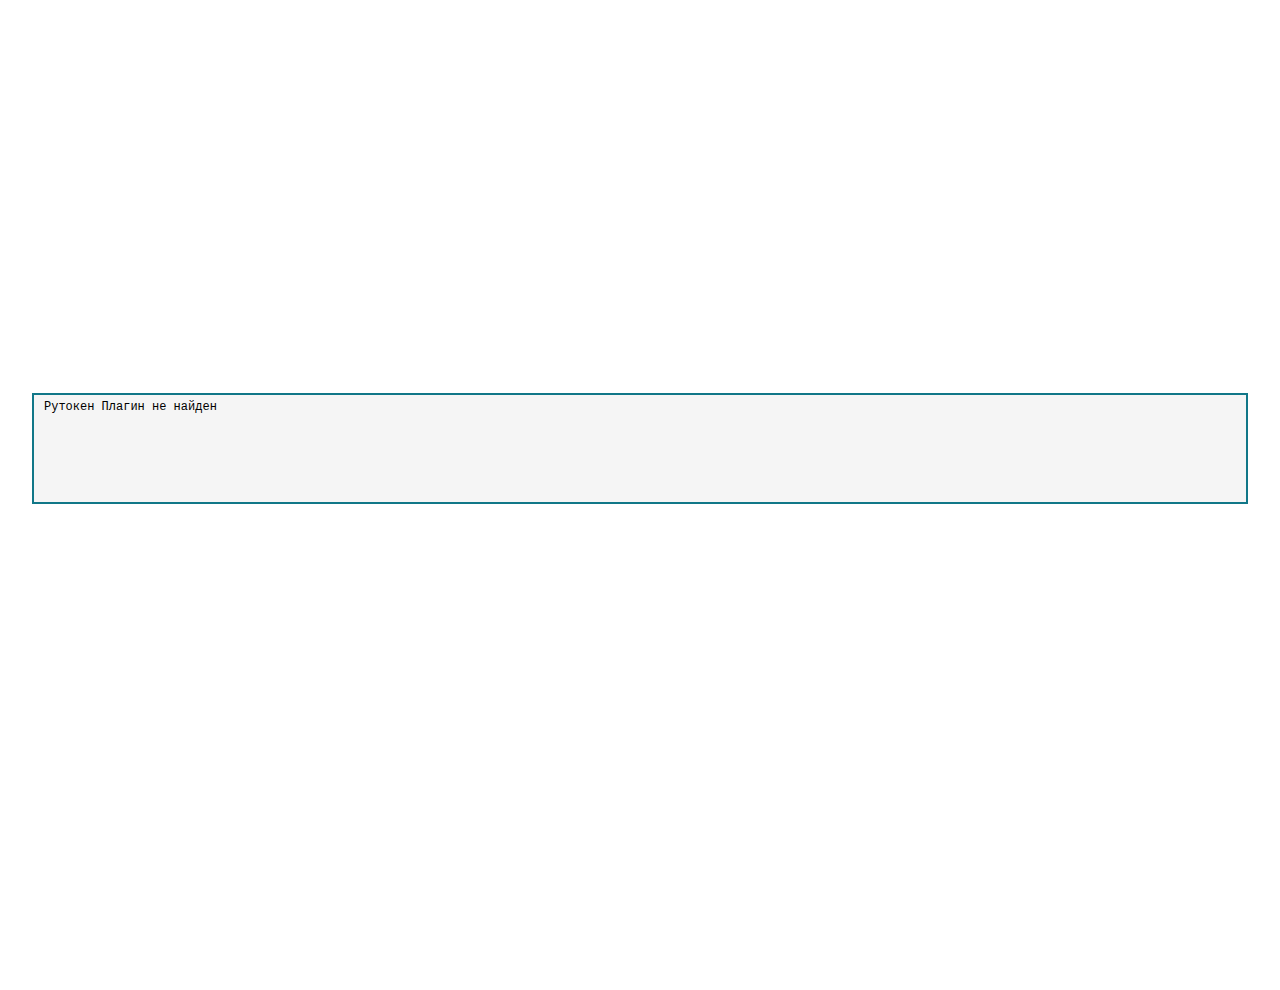
==== index.html @ cc3a60a6 "Предфинальная версия 10" ====
<!DOCTYPE html>
<html>
    <head>
        <meta charset="UTF-8">

        <script type="text/javascript" src="dependencies.js"></script>
        <script type="text/javascript" src="rutoken-plugin.js"></script>
        <script type="text/javascript" src="libs/jquery/1.7.1/jquery.min.js"></script>
        <script type="text/javascript" src="libs/jquery/1.7.1/jquery-base64.min.js"></script>

        <script type="text/javascript" src="libs/jqueryui/1.8.16/jquery-ui.min.js"></script>

        <script type="text/javascript" src="libs/syntaxhighligher/3.0.83/js/shCore.js"></script>
        <script type="text/javascript" src="libs/syntaxhighligher/3.0.83/js/shBrushJScript.js"></script>

        <link rel="stylesheet" type="text/css" href="libs/syntaxhighligher/3.0.83/css/shCore.css">
        <link rel="stylesheet" type="text/css" href="style.css">

        <script type="text/javascript" src="present.js"></script>
        <script type="text/javascript" src="asn1Utils.js"></script>

        <title>Рутокен Плагин 3</title>

    </head>
    <body>
        <div id="container">
            
            <div id="content">
                <div class="common">
                    <dl>
                        <dt><label for="device-list">Доступные устройства:</label></dt>
                        <dd>
                            <select id="device-list">
                                <option>Обновите список устройств</option>
                            </select>
                            <button id="refresh-dev">↓↑</button>
                        </dd>
                    </dl><dl>
                        <dt><label for="device-list">PIN-код:</label></dt>
                        <dd>
                            <input    id="device-pin" type="text"    value="12345678" />
                            <button id="login">Войти</button>
                            <button id="logout">Выйти</button>
                        </dd>
                    </dl>
                </div>
                <div id="section">
                    <div id="section-1">
                        <div class="common">
                            <dl>
                                <dt><label for="files-list">Бинарные файлы на устройстве: </label></dt>
                                <dd>
                                    <select id="files-list">
                                        <option>Обновите список файлов</option>
                                    </select>
                                    <button id="refresh-files">↓↑</button>
                                </dd>
                            </dl>
                        </div>
                        <div id="CreateFile" class="group">
                            <ul>
                                <li>
                                    <label><input type="checkbox" name="is-private-file" />Защитить бинарный файл на PIN-код Пользователя</label><br>
                                </li>
                                <li>
                                    <label>Задайте имя бинарного файла:</label>
                                    <input type="text" class="file-id input" value='File_name' />
                                </li>
                                <li>
                                    <label>Задайте содержимое бинарного файла в формате Base64:</label>
                                    <textarea id="create-file-body" class="text-input" rows="7">RmlsZV9uYW1l</textarea>
                                </li>
                            </ul>
                        </div>
                        <div id="DeleteFile" class="group"></div>
                        <div id="GetFile" class="group">
                            <ul>
                                <li><textarea id="get-file-result" class="text-output" rows="7"></textarea></li>
                            </ul>
                        </div>
                        
                    </div>
                    <div id="section-2">
                        <div id="ChangePin" class="group">
                            <ul>
                                <li>
                                    <label><input type="checkbox" name="use-admin-pin" class="input" />Использовать PIN-код Администратора</label>
                                </li>
                                <li>
                                    <label for="old-pin">Старый PIN-код пользователя или PIN-код Администратора:</label>
                                      <input type="text" class="input" id="old-pin" value="12345678" />
                                </li>
                                <li>
                                    <label for=new-pin>Новый PIN-код:</label>
                                    <input type="text" class="input" id="new-pin" value="123456" />
                                </li>
                            </ul>
                        </div>
                           
                    </div>
                    
                    <div id="section-4">

                        <div class="common">
                            <dl>
                                <dt><label for="system-store-cert-list">Сертификаты в хранилище: </label></dt>
                                <dd>
                                    <select id="system-store-cert-list">
                                        <option>Обновите список сертификатов</option>
                                    </select>
                                    <button id="refresh-system-store-certs">↓↑</button>
                                </dd>
                            </dl>
                        </div>

                        <div id="GetStoreCertificate" class="group">
                            <ul>
                                <li><textarea id="get-store-cert-result" class="text-output" rows="7"></textarea></li>
                            </ul>
                        </div>

                    </div>
                    <div id="section-5">
                        <div id="SignMessage" class="group">
                            <ul>
                                <li>
                                    <label for="sign-message">Сообщение. Должно быть пусто при добавлении подписи в attached cms</label>
                                    <textarea id="sign-message" class="text-input" rows="7">Текст очень важного платежного документа</textarea>
                                    <label>Формат сообщения:</label>
                                    <select class="data-format">
                                        <option value="DATA_FORMAT_PLAIN">Строка</option>
                                        <option value="DATA_FORMAT_BASE64">Base64</option>
                                        <option value="DATA_FORMAT_HASH">Хеш сообщения (hex)</option>
                                    </select><br>
                                </li>
                                <li>
                                    <label for="sign-message-cms">Сформированный CMS (для добавления подписи). Должно быть пусто при формировании подписи данных</label>
                                    <textarea id="sign-message-cms" class="text-input" rows="7"></textarea>
                                </li>
                                <li>
                                    <label><input type="checkbox" name="use-hw-hash" />Вычислить хеш на устройстве (необходимо если на ключе установлен атрибут подтверждения операции)</label><br>
                                    <label><input type="checkbox" name="rsa-hash" id="cms-rsa-hash"/>Алгоритм хэширования для RSA ключей</label>
                                    <select class="cms-hash-alg" id="cms-hash-alg" disabled=true>
                                        <option value="HASH_TYPE_MD5">MD5</option>
                                        <option value="HASH_TYPE_SHA1">SHA1</option>
                                        <option value="HASH_TYPE_SHA256">SHA256</option>
                                        <option value="HASH_TYPE_SHA384">SHA384</option>
                                        <option value="HASH_TYPE_SHA512">SHA512</option>
                                    </select><br>
                                </li>
                                <li>
                                    <label><input type="checkbox" name="detached-sign" />Создать отсоединенную подпись</label><br>
                                    <label><input type="checkbox" name="add-user-cert" checked="checked"/>Включить сертификат пользователя</label><br>
                                </li>
                                <li>
                                    <label><input type="checkbox" id="add-sign-attrs" name="add-sign-attrs" />Добавить подписанные атрибуты (необходимо для CAdES-BES, CAdES-T)...</label><br>
                                    <div id="sign-attrs" id="sign-attrs" name="sign-attrs" style="display: none" class="subform">
                                        <label><input type="checkbox" name="add-sign-time" id="add-sign-time"/>Добавить локальное время подписи</label><br>
                                        <label><input type="checkbox" name="set-content-type" id="set-content-type"/>Задать eContentType:</label>
                                        <input type="text" class="content-type" id="content-type"/>
                                        <label><input type="checkbox" name="add-ess-cert" id="add-ess-cert"/>Добавить идентификатор подписанта в формате ESS (необходимо для CAdES-BES, CAdES-T)</label><br>
                                        <label><input type="checkbox" name="add-system-info" id="add-system-info"/>Включить информацию о месте подписи</label><br>
                                        <label><input type="checkbox" name="add-security-products-info" id="add-security-products-info"/>Включить информацию о продуктах безопасности</label><br>
                                    </div>
                                </li>
                                <li>
                                    <label><input type="checkbox" name="add-ts-token" id="add-ts-token" />Добавить к сообщению метку доверенного времени (необходимо для CAdES-T)...</label><br>
                                    <div id="tsp-options" style="display:none" class="subform">
                                        <label for=url>Адрес TSA сервера (учитываются системные настройки проксирования, только HTTP):</label>
                                        <input type="text" id="tsa-url" class="tsa-url"/>
                                        <label for="ts-hash-alg">Алгоритм хеширования подписи:</label>
                                        <select class="ts-hash-alg" id="ts-hash-alg">
                                            <option value="HASH_TYPE_GOST3411_12_256">ГОСТ Р 34.11-12 256</option>
                                            <option value="HASH_TYPE_GOST3411_12_512">ГОСТ Р 34.11-12 512</option>
                                            <option value="HASH_TYPE_SHA1">SHA1</option>
                                            <option value="HASH_TYPE_SHA256">SHA256</option>
                                            <option value="HASH_TYPE_SHA384">SHA384</option>
                                            <option value="HASH_TYPE_SHA512">SHA512</option>
                                        </select><br>
                                        <label><input type="checkbox" name="tsa-cert-req" id="tsa-cert-req"/>Запросить сертификат TSA сервера</label><br>
                                        <label><input type="checkbox" name="nonce" id="ts-nonce"/>Включить псевдо-случайное число в запрос (nonce)</label><br>
                                        <label>Задать политику:</label>
                                        <input type="text" class="set-policy" id="ts-set-policy"/>
                                        <label>Расширение(опционально):</label><br>
                                        <label>OID</label>
                                        <input type="text" class="ext-oid" id="ts-ext-oid">
                                        <label>value</label>
                                        <input type="text" class="ext-value" id="ts-ext-value">
                                        <label><input class="checkbox" type="checkbox" name="ext-crit" id="ts-ext-crit">Critical</label><br>
                                        <label><input type="checkbox" name="verify-ts-token" id="verify-ts-token"/>Проверить сертификат TSA</label><br>
                                        <label for="ca-cert">Корневой сертификат сервера доверенного времени</label>
                                        <textarea placeholder="Данные принимаются в формате base64" id="ts-ca-cert" class="ca-input" rows="7"></textarea><br>
                                        <label for="certs">Cертификаты для проверки подписи сервера доверенного времени</label><br>
                                        <table class="Certificates">
                                        <tr>
                                            <td colspan="2">
                                                <label for="cert">Сертификат</label>
                                                <textarea placeholder="Опционально" id="cert" class="verify-ts-signer"></textarea>
                                            </td>
                                        </tr>
                                        <tr>
                                            <td colspan="2"><button class="verify-add-signer example">Добавить еще</button></td>
                                        </tr>
                                    </table>

                                    </div>
                                </li>
                                <li>
                                    <label for="sign-message-result">Результат</label>
                                    <textarea id="sign-message-result" class="text-output" rows="7"></textarea>
                                </li>
                            </ul>
                        </div>
                        <div id="CmcRequest" class="group">
                            <ul>
                                <li>
                                    <label for="pkcs10-for-cmc">PKCS #10 запрос на ГОСТ ключах</label>
                                    <textarea id="pkcs10-for-cmc" class="text-input" rows="7">-----BEGIN CERTIFICATE REQUEST-----
MIICRzCCAfICAQAwggECMQswCQYDVQQGEwJSVTEPMA0GA1UECAwGTW9zY293MQww
CgYDVQQHDANtc2sxDzANBgNVBAkMBnN0cmVldDEOMAwGA1UECgwFQWt0aXYxCzAJ
BgNVBAsMAklUMRcwFQYDVQQQDA5wb3N0YWwgYWRkcmVzczEbMBkGA1UEDAwS0LTQ
vtC70LbQvdC+0YHRgtGMMREwDwYDVQQDDAhJbmZvdGVjczESMBAGA1UEQQwJcHNl
dWRvbnltMRAwDgYDVQQEDAdzdXJuYW1lMRMwEQYDVQQqDApnaXZlbiBuYW1lMSIw
IAYJKoZIhvcNAQkBFhNleGFtcGxlQGV4YW1wbGUuY29tMGYwHwYIKoUDBwEBAQEw
EwYHKoUDAgIjAQYIKoUDBwEBAgIDQwAEQOlyPFiRCUVmaBEEnj6899r4vrsop5UI
4ZqzZhKJP6AIWG5KQiKOXBs7ctlw0feKLDEZn4Mn7y3tc/yQ4mg1y6qgfzB9Bgkq
hkiG9w0BCQ4xcDBuMAsGA1UdDwQEAwIGwDAdBgNVHSUEFjAUBggrBgEFBQcDBAYI
KwYBBQUHAwgwEwYDVR0gBAwwCjAIBgYqhQNkcQEwKwYFKoUDZG8EIgwg0KHQmtCX
0JggItCg0KPQotCe0JrQldCdINCt0KbQnyIwDAYIKoUDBwEBAwIFAANBAB1/Hrjo
TlQJZpgJL+Id9X0r5JodS/0jD+zk5qllNg3IlKIUKWmA38KRucnEne6OgZMwoso0
IPx1wd5hBhGV714=
-----END CERTIFICATE REQUEST-----</textarea>
                                </li>
                                <li>
                                    <textarea id="cmc-request-result" placeholder="Подписанный на текущем сертификате CMC запрос" class="text-output" rows="7"></textarea>
                                </li>
                            </ul>
                        </div>
                        <div id="TsRequest" class="group">
                            <ul>
                                <li>
                                    <label for="cms-for-tsp">Подписанный CMS</label>
                                    <textarea placeholder="Введите CMS" id="cms-for-tsp" class="text-input" rows="7"></textarea>
                                </li>
                                <li>
                                    <label for="hash-type">Алгоритм хеширования подписи:</label>
                                    <select class="hash-algorithm">
                                        <option value="HASH_TYPE_GOST3411_12_256">ГОСТ Р 34.11-12 256</option>
                                        <option value="HASH_TYPE_GOST3411_12_512">ГОСТ Р 34.11-12 512</option>
                                        <option value="HASH_TYPE_SHA1">SHA1</option>
                                        <option value="HASH_TYPE_SHA256">SHA256</option>
                                        <option value="HASH_TYPE_SHA384">SHA384</option>
                                        <option value="HASH_TYPE_SHA512">SHA512</option>
                                    </select><br>
                                    <label><input type="checkbox" name="tsa-cert-req" />Включить сертификат сервера в ответ</label><br>
                                    <label><input type="checkbox" name="nonce" checked="checked"/>Включить псевдо-случайное число в запрос (nonce)</label><br>
                                    <label>Задать политику:</label>
                                    <input type="text" class="set-policy"/>
                                </li>
                                <li>
                                    <label>Расширение(опционально):</label><br>
                                    <label>OID</label>
                                    <input type="text" class="ext-oid"></td>
                                    <label>value</label></td>
                                    <input type="text" class="ext-value"></td>
                                    <label><input class="checkbox" type="checkbox" name="ext-crit">Critical</label></td>
                                    <label style="color: grey;">value должен быть в base64</label>
                                </li>

                                <li>
                                    <textarea id="tsp-request-result" placeholder="Ts запрос для первого найденного подписанта" class="text-output" rows="3"></textarea>
                                </li>
                            </ul>
                        </div>
                        <div id="CalcHash" class="group">
                            <ul>
                                <li>
                                    <label for="calc-hash">Хеш</label>
                                    <textarea id="calc-hash" class="text-input" rows="7">Текст для вычисления хеша</textarea>
                                </li>
                                <li>
                                    <label><input type="checkbox" name="use-hw-hash" />Вычислить хеш на устройстве</label><br>
                                    <label><input type="checkbox" name="in-base64" />Данные в base64</label>
                                </li>
                                <li>
                                    <label for="hash-type">Алгоритм хеширования:</label>
                                    <select class="hash-algorithm">
                                        <option value="HASH_TYPE_GOST3411_94">ГОСТ Р 34.11-94</option>
                                        <option value="HASH_TYPE_GOST3411_12_256">ГОСТ Р 34.11-12 256</option>
                                        <option value="HASH_TYPE_GOST3411_12_512">ГОСТ Р 34.11-12 512</option>
                                        <option value="HASH_TYPE_MD5">MD5</option>
                                        <option value="HASH_TYPE_SHA1">SHA1</option>
                                        <option value="HASH_TYPE_SHA256">SHA256</option>
                                        <option value="HASH_TYPE_SHA384">SHA384</option>
                                        <option value="HASH_TYPE_SHA512">SHA512</option>
                                    </select>
                                </li>
                                <li>
                                    <textarea id="hash-message-result" class="text-output" rows="7"></textarea>
                                </li>
                            </ul>
                        </div>
                        <div id="SignHash" class="group">
                            <ul>
                                <li>
                                    <label for="sign-hash">Хеш (размер должен соответствовать алгоритму хеширования)</label>
                                    <textarea id="sign-hash" class="text-input" rows="7">01:23:45:67:89:ab:cd:ef:01:23:45:67:89:ab:cd:ef:01:23:45:67:89:ab:cd:ef:01:23:45:67:89:ab:cd:ef</textarea>
                                </li>
                                <li>
                                    <label><input type="checkbox" name="compute-hash" />Предварительно хешировать данные</label><br>
                                    <label><input type="checkbox" name="use-hw-hash" />Вычислить хеш на устройстве</label>
                                </li>
                                <li>
                                    <label>Алгоритм хеширования:</label>
                                    <select class="hash-algorithm">
                                        <option value="HASH_TYPE_GOST3411_94">ГОСТ Р 34.11-94</option>
                                        <option value="HASH_TYPE_GOST3411_12_256">ГОСТ Р 34.11-12 256</option>
                                        <option value="HASH_TYPE_GOST3411_12_512">ГОСТ Р 34.11-12 512</option>
                                        <option value="HASH_TYPE_MD5">MD5</option>
                                        <option value="HASH_TYPE_SHA1">SHA1</option>
                                        <option value="HASH_TYPE_SHA256">SHA256</option>
                                        <option value="HASH_TYPE_SHA384">SHA384</option>
                                        <option value="HASH_TYPE_SHA512">SHA512</option>
                                    </select>
                                </li>
                                <li>
                                    <textarea id="sign-message-result" class="text-output" rows="7"></textarea>
                                </li>
                            </ul>
                        </div>
                        <div id="DeriveKey" class="group">
                            <ul>
                                <li>
                                    <label for="public-key">Открытый ключ (размер и значение должно согласовываться с закрытым ключом)</label>
                                    <textarea id="public-key" class="text-input" rows="4">3d:3f:96:3e:31:98:34:ee:7a:1a:c4:f5:a2:78:a7:8c:30:00:b4:15:8b:12:64:77:00:95:5d:06:3b:47:a6:a9:d3:35:79:17:4f:22:7f:8a:4d:e6:1c:d6:79:45:93:8e:36:ee:0d:d5:0c:1a:da:1e:03:a1:ff:9c:d4:b4:78:4d</textarea>
                                    <label for="ukm">Синхропосылка (8 байт)</label>
                                    <textarea id="ukm" class="text-input" rows="1">01:02:03:04:05:06:07:08</textarea>
                                </li>
                                <li>
                                    <textarea id="derive-result" class="text-output" rows="7"></textarea>
                                </li>
                            </ul>
                        </div>
                        <div id="SignMessageSafeTouch" class="group">
                            <ul>
                                <li>
                                    <label for="sign-message">Сообщение. Должно быть пусто при добавлении подписи в attached cms</label>
                                    <textarea id="sign-message" class="text-input" rows="7">AQACNTUCAAEBgQAJMDQwNDA0MDQwggAKNzcwMTAwMTAwMYMADVNhZmVUZWNoIEx0ZC6EABQ0MDgxNzgxMDg5NzYyMDAwMDAwMIUACjk5OTk5OTk5OTmGAANSVUL/AA0wMDAwMDAwMDAwMDAw</textarea>
                                </li>
                                <li>
                                    <label for="sign-message-cms">Сформированный CMS (для добавления подписи). Должно быть пусто при формировании подписи данных</label>
                                    <textarea id="sign-message-cms" class="text-input" rows="7"></textarea>
                                </li>
                                <li>
                                    <label><input type="checkbox" name="detached-sign" />Создать отсоединенную подпись</label><br/>
                                    <label><input type="checkbox" name="in-base64"/>Данные в base64</label><br>
                                    <label><input type="checkbox" name="add-user-cert" checked="checked"/>Включить сертификат пользователя</label>
                                </li>
                                <li>
                                    <textarea id="sign-message-result" class="text-output" rows="7"></textarea>
                                </li>
                            </ul>
                        </div>
                        <div id="Authenticate" class="group">
                            <ul>
                                <li>
                                    <label for="authenticate">Собщение от сервера</label>
                                    <textarea id="authenticate" class="text-input" rows="7">Выполнить аутентификацию? Случайные данные от сервера: </textarea>
                                </li>
                                <li>
                                    <textarea id="authenticate-result" class="text-output" rows="7"></textarea>
                                </li>
                            </ul>
                        </div>
                        <div id="Verify" class="group">
                            <ul>
                                <li>
                                    <label for="sign">Подпись в формате CMS</label>
                                    <textarea placeholder="Введите CMS" id="sign" class="text-input" rows="7"></textarea>
                                </li>
                                <li>
                                    <label><input type="checkbox" name="use-hw-hash" />Вычислить хеш на устройстве</label><br>
                                    <label><input type="checkbox" checked="checked" name="verify-signer-cert" />Проверить сертификат</label><br>
                                    <label><input type="checkbox" name="in-base64"/>Данные в base64</label>
                                </li>
                                <li>
                                    <label for="data">Подписанные данные</label>
                                    <textarea placeholder="Опционально - в случае если проверяется detached подпись" id="data" class="text-input" rows="7"></textarea>
                                </li>
                                <li>
                                    <table class="Certificates">
                                        <tr>
                                            <td colspan="2">
                                                <label for="cert">Сертификат</label>
                                                <textarea placeholder="Опционально" id="cert" class="verify-signer"></textarea>
                                            </td>
                                        </tr>
                                        <tr>
                                            <td colspan="2"><button class="verify-add-signer example">Добавить еще</button></td>
                                        </tr>
                                    </table>
                                </li>
                                <li>
                                    <label for="ca-cert">СА</label>
                                    <textarea placeholder="СА" id="ca-cert" class="text-input" rows="7"></textarea>
                                </li>
                            </ul>
                        </div>
                        <div id="AddTstToCms" class="group">
                            <ul>
                                <li>
                                    <label for="response">Ответ службы меток доверенного времени в формате TimeStamp Response</label>
                                    <textarea placeholder="Введите TimeStamp Response в base64" id="response" class="text-input" rows="7"></textarea>
                                </li>
                                <li>
                                    <label for="data">Запрос доверенной метки времени в формате TimeStamp Request</label>
                                    <textarea placeholder="Введите TimeStamp Request в base64" id="data" class="text-input" rows="3"></textarea>
                                </li>
                                <li>
                                    <label for="cms-for-tst-injection">Подписанный CMS</label>
                                    <textarea placeholder="Введите CMS, в который необходимо добавить доверенную метку времени" id="cms-for-tst-injection" class="text-input" rows="7"></textarea>
                                </li>
                                <li>
                                    <label for="ca-cert">Корневой сертификат сервера доверенного времени</label>
                                    <textarea placeholder="Данные принимаются в формате base64" id="ca-cert" class="text-input" rows="7"></textarea>
                                </li>
                                <li>
                                    <label for="certs">Cертификаты для проверки подписи сервера доверенного времени</label><br>
                                    <table class="Certificates">
                                        <tr>
                                            <td colspan="2">
                                                <label for="cert">Сертификат</label>
                                                <textarea placeholder="Опционально" id="cert" class="verify-ts-signer"></textarea>
                                            </td>
                                        </tr>
                                        <tr>
                                            <td colspan="2"><button class="verify-add-signer example">Добавить еще</button></td>
                                        </tr>
                                    </table>
                                </li>
                                <li>
                                    <textarea id="cms-with-tst" placeholder="CMS с успешно проверенной доверенной меткой времени для первого найденного подписанта" class="text-output" rows="3"></textarea>
                                </li>
                            </ul>
                        </div>
                    </div>
                    <div id="section-6">
                        <div id="EncryptMessage" class="group">
                            <ul id="EncryptMessageUl">
                                <li>
                                    <table id="Recipients" class="inlineblock">
                                        <tr>
                                            <th colspan="2">Получатели</th>
                                        </tr>
                                        <tr>
                                            <td colspan="2">
                                                <label for="encrypt-certificate">Тело сертификата</label>
                                                <textarea id="encrypt-certificate" class="recipient" rows="7">-----BEGIN CERTIFICATE-----&#10;[base64]/8RhuIh3jt3MAOgtHwJSspvQwPi0SUNU4wILT1M9//WlAAz4hEXqx+9pGfyUiYsg/bgKwLsmWjggF4MIIBdDALBgNVHQ8EBAMCBsAwFgYDVR0lAQH/[base64]&#10;-----END CERTIFICATE-----
                                                </textarea>
                                            </td>
                                        </tr>
                                        <tr>
                                            <td colspan="2"><button id="add-new-recipient" class="example">Добавить получателя</button></td>
                                        </tr>
                                    </table>
                                </li>
                                <li>
                                    <label for="encrypt-message">Сообщение</label>
                                    <textarea id="encrypt-message" class="text-input" rows="7">Зашифруй меня полностью</textarea>
                                </li>
                                <li>
                                    <label><input type="checkbox" name="in-base64"/>Данные в base64</label><br>
                                    <label><input type="checkbox" name="cms-encrypt-cipher" id="cms-encrypt-cipher"/>Алгоритм шифрования для RSA ключей</label>
                                    <select class="cms-encrypt-alg" id="cms-encrypt-alg" disabled=true>
                                        <option value="CIPHER_ALGORITHM_AES128">AES128</option>
                                        <option value="CIPHER_ALGORITHM_AES192">AES192</option>
                                        <option value="CIPHER_ALGORITHM_AES256">AES256</option>
                                    <select>
                                </li>
                                <li>
                                    <textarea id="encrypt-message-result" class="text-output" rows="7"></textarea>
                                </li>
                            </ul>
                        </div>
                        <div id="DecryptMessage" class="group">
                            <ul>
                                <li>
                                    <label for="decrypt-message">Сообщение</label>
                                    <textarea placeholder="Расшифруй меня полностью" id="decrypt-message" class="text-input" rows="7"></textarea>
                                </li>
                                <li>
                                    <label><input type="checkbox" name="in-base64" />Получить результат в base64</label><br>
                                </li>
                                <li>
                                    <textarea id="decrypt-message-result" class="text-output" rows="7"></textarea>
                                </li>
                            </ul>
                        </div>
                    </div>
                    
                </div>
            </div>
        </div>
        <div class="dummy">
        <div id="bottom-bar-container">
        <div id="console-container">
            <div id="console"></div>
        </div>
        </div>

    </body>
</html>
<!-- vim: tabstop=4:softtabstop=4:shiftwidth=4:expandtab
        ->
---- libs/syntaxhighligher/3.0.83/css/shCore.css ----
/**
 * SyntaxHighlighter
 * http://alexgorbatchev.com/SyntaxHighlighter
 *
 * SyntaxHighlighter is donationware. If you are using it, please donate.
 * http://alexgorbatchev.com/SyntaxHighlighter/donate.html
 *
 * @version
 * 3.0.83 (July 02 2010)
 * 
 * @copyright
 * Copyright (C) 2004-2010 Alex Gorbatchev.
 *
 * @license
 * Dual licensed under the MIT and GPL licenses.
 */
.syntaxhighlighter a,
.syntaxhighlighter div,
.syntaxhighlighter code,
.syntaxhighlighter table,
.syntaxhighlighter table td,
.syntaxhighlighter table tr,
.syntaxhighlighter table tbody,
.syntaxhighlighter table thead,
.syntaxhighlighter table caption,
.syntaxhighlighter textarea {
  -moz-border-radius: 0 0 0 0 !important;
  -webkit-border-radius: 0 0 0 0 !important;
  background: none !important;
  border: 0 !important;
  bottom: auto !important;
  float: none !important;
  height: auto !important;
  left: auto !important;
  line-height: 1.1em !important;
  margin: 0 !important;
  outline: 0 !important;
  overflow: visible !important;
  padding: 0 !important;
  position: static !important;
  right: auto !important;
  text-align: left !important;
  top: auto !important;
  vertical-align: baseline !important;
  width: auto !important;
  box-sizing: content-box !important;
  font-family: "Consolas", "Bitstream Vera Sans Mono", "Courier New", Courier, monospace !important;
  font-weight: normal !important;
  font-style: normal !important;
  font-size: 1em !important;
  min-height: inherit !important;
  min-height: auto !important;
}

.syntaxhighlighter {
  width: 100% !important;
  margin: 1em 0 1em 0 !important;
  position: relative !important;
  overflow: auto !important;
  font-size: 1em !important;
}
.syntaxhighlighter.source {
  overflow: hidden !important;
}
.syntaxhighlighter .bold {
  font-weight: bold !important;
}
.syntaxhighlighter .italic {
  font-style: italic !important;
}
.syntaxhighlighter .line {
  white-space: pre !important;
}
.syntaxhighlighter table {
  width: 100% !important;
}
.syntaxhighlighter table caption {
  text-align: left !important;
  padding: .5em 0 0.5em 1em !important;
}
.syntaxhighlighter table td.code {
  width: 100% !important;
}
.syntaxhighlighter table td.code .container {
  position: relative !important;
}
.syntaxhighlighter table td.code .container textarea {
  box-sizing: border-box !important;
  position: absolute !important;
  left: 0 !important;
  top: 0 !important;
  width: 100% !important;
  height: 100% !important;
  border: none !important;
  background: white !important;
  padding-left: 1em !important;
  overflow: hidden !important;
  white-space: pre !important;
}
.syntaxhighlighter table td.gutter .line {
  text-align: right !important;
  padding: 0 0.5em 0 1em !important;
}
.syntaxhighlighter table td.code .line {
  padding: 0 1em !important;
}
.syntaxhighlighter.nogutter td.code .container textarea, .syntaxhighlighter.nogutter td.code .line {
  padding-left: 0em !important;
}
.syntaxhighlighter.show {
  display: block !important;
}
.syntaxhighlighter.collapsed table {
  display: none !important;
}
.syntaxhighlighter.collapsed .toolbar {
  padding: 0.1em 0.8em 0em 0.8em !important;
  font-size: 1em !important;
  position: static !important;
  width: auto !important;
  height: auto !important;
}
.syntaxhighlighter.collapsed .toolbar span {
  display: inline !important;
  margin-right: 1em !important;
}
.syntaxhighlighter.collapsed .toolbar span a {
  padding: 0 !important;
  display: none !important;
}
.syntaxhighlighter.collapsed .toolbar span a.expandSource {
  display: inline !important;
}
.syntaxhighlighter .toolbar {
  position: absolute !important;
  right: 1px !important;
  top: 1px !important;
  width: 11px !important;
  height: 11px !important;
  font-size: 10px !important;
  z-index: 10 !important;
}
.syntaxhighlighter .toolbar span.title {
  display: inline !important;
}
.syntaxhighlighter .toolbar a {
  display: block !important;
  text-align: center !important;
  text-decoration: none !important;
  padding-top: 1px !important;
}
.syntaxhighlighter .toolbar a.expandSource {
  display: none !important;
}
.syntaxhighlighter.ie {
  font-size: .9em !important;
  padding: 1px 0 1px 0 !important;
}
.syntaxhighlighter.ie .toolbar {
  line-height: 8px !important;
}
.syntaxhighlighter.ie .toolbar a {
  padding-top: 0px !important;
}
.syntaxhighlighter.printing .line.alt1 .content,
.syntaxhighlighter.printing .line.alt2 .content,
.syntaxhighlighter.printing .line.highlighted .number,
.syntaxhighlighter.printing .line.highlighted.alt1 .content,
.syntaxhighlighter.printing .line.highlighted.alt2 .content {
  background: none !important;
}
.syntaxhighlighter.printing .line .number {
  color: #bbbbbb !important;
}
.syntaxhighlighter.printing .line .content {
  color: black !important;
}
.syntaxhighlighter.printing .toolbar {
  display: none !important;
}
.syntaxhighlighter.printing a {
  text-decoration: none !important;
}
.syntaxhighlighter.printing .plain, .syntaxhighlighter.printing .plain a {
  color: black !important;
}
.syntaxhighlighter.printing .comments, .syntaxhighlighter.printing .comments a {
  color: #008200 !important;
}
.syntaxhighlighter.printing .string, .syntaxhighlighter.printing .string a {
  color: blue !important;
}
.syntaxhighlighter.printing .keyword {
  color: #006699 !important;
  font-weight: bold !important;
}
.syntaxhighlighter.printing .preprocessor {
  color: gray !important;
}
.syntaxhighlighter.printing .variable {
  color: #aa7700 !important;
}
.syntaxhighlighter.printing .value {
  color: #009900 !important;
}
.syntaxhighlighter.printing .functions {
  color: #ff1493 !important;
}
.syntaxhighlighter.printing .constants {
  color: #0066cc !important;
}
.syntaxhighlighter.printing .script {
  font-weight: bold !important;
}
.syntaxhighlighter.printing .color1, .syntaxhighlighter.printing .color1 a {
  color: gray !important;
}
.syntaxhighlighter.printing .color2, .syntaxhighlighter.printing .color2 a {
  color: #ff1493 !important;
}
.syntaxhighlighter.printing .color3, .syntaxhighlighter.printing .color3 a {
  color: red !important;
}
.syntaxhighlighter.printing .break, .syntaxhighlighter.printing .break a {
  color: black !important;
}
---- style.css ----
body, html {
    margin: 0;
    padding: 0;
    font-family: Arial, sans-serif;
    font-size: 11px; /* Уменьшенный базовый размер шрифта */
    height: 100%;
    overflow: hidden;
}

object {
    height: 0;
    width: 0;
    position: absolute;
    bottom: 0;
}

#container {
    height: 100%;
    position: relative;
    padding-right: 10px;
    padding-left: 10px;
    width: 405px; /* 425px - 20px padding */
    margin: 0 auto;
    overflow-y: auto;
}

.dummy {
    height: 10%;
}

#bottom-bar-container {
    margin: auto;
    height: 15%;
    min-height: 100px;
    width: 100%;
    min-width: 300px;
    position: fixed;
    bottom: 0px;
    background-color: #fff;
}

#console-container {
    margin: auto;
    height: 90%;
    min-height: 100px;
    width: 95%;
    min-width: 300px;
    padding: 10px 0px 15px;
    background-color: #fff;
    border-top: 2px solid #ddd;
}

#console {
    height: 80%;
    min-height: 80px;
    padding: 5px 10px;
    overflow-y: scroll;
    word-wrap: break-word;
    border: 2px solid #178;
    background-color: #f5f5f5;
    font-family: "Consolas", monospace;
    font-size: 12px;
}

#section {
    padding: 0;
    border: none;
}

/* --------------------------------------------------------------------------------
     Common
     -------------------------------------------------------------------------------- */

.common {
    clear: both;
    padding: 5px 10px;
    margin: 15px 0;
    background-color: #f5f5f5;
    overflow: hidden;
}

.common dl {
    clear: both;
    overflow: hidden;
}

.common dl dt {
    float: left;
    width: 120px;
}

.common input,
.common select {
    float: left;
    display: block;
    margin: 0 3px 0 0;
    padding: 3px;
    border: 1px solid;
    border-radius: 3px;
    border-color: #aaa #ccc #ddd #ccc;
    background: #fff url("images/field.png") repeat-x top left;
    font: normal 11px/1.3 "Trebuchet MS", Helvetica, Arial;
}

.common input {
    min-width: 180px;
}

.common select {
    min-width: 190px;
}

.common button {
    line-height: 1.3;
    font-size: 11px;
    padding: 2px 5px;
}

/* --------------------------------------------------------------------------------
     Tabs
     -------------------------------------------------------------------------------- */

.ui-tabs .ui-tabs-nav li a {
    float: left;
    padding: 5px 5px 10px;
    text-decoration: none;
    color: #178;
}

.ui-tabs .ui-tabs-nav li a span {
    border-bottom: 1px dashed #ccc;
    font: bold 12px/1.3 "Segoe UI" !important;
    letter-spacing: -0.5px !important;
    text-transform: uppercase;
}

/* --------------------------------------------------------------------------------
     Group
     -------------------------------------------------------------------------------- */

.group {
    margin-bottom: 15px;
    border: 1px solid #ddd;
    background-color: #f9f9f9;
}

.group_header {
    padding: 3px 10px 5px;
    font: normal 14px/1 "Segoe UI", Helvetica, Arial;
    background-color: #ddd;
}

.group ul {
    clear: both;
    display: block;
    padding: 0 10px 0 20px;
    overflow: hidden;
    list-style: none;
}

.group ul li {
    margin: 0;
    padding: 0 0 5px;
    overflow: hidden;
    list-style: none;
}

.group textarea,
.group input[type='text'] {
    display: block;
    padding: 3px;
    border: 1px solid;
    border-radius: 3px;
    border-color: #aaa #ccc #ddd #ccc;
    background: #fff url("images/field.png") repeat-x top left;
    font: normal 11px/1.3 "Trebuchet MS", Helvetica, Arial;
    margin:0 !important;
}

.group input[type='text'] {
    min-width: 180px;
}

.group textarea {
    width: 380px;
    padding: 5px;
}

/* --------------------------------------------------------------------------------
     Subform
-------------------------------------------------------------------------------- */
.subform {
    padding: 5px;
    border: 1px solid #ddd;
    width: 380px;
    min-width: fit-content;
    border-radius: 3px;
}


/* --------------------------------------------------------------------------------
     SyntaxHighlighter
-------------------------------------------------------------------------------- */

.syntaxhighlighter a,
.syntaxhighlighter div,
.syntaxhighlighter code,
.syntaxhighlighter table,
.syntaxhighlighter table td,
.syntaxhighlighter table tr,
.syntaxhighlighter table tbody,
.syntaxhighlighter table thead,
.syntaxhighlighter table caption,
.syntaxhighlighter textarea {
    -moz-border-radius: 0 0 0 0 !important;
    -webkit-border-radius: 0 0 0 0 !important;
    background: none !important;
    border: 0 !important;
    bottom: auto !important;
    float: none !important;
    height: auto !important;
    left: auto !important;
    line-height: 1.1em !important;
    margin: 0 !important;
    outline: 0 !important;
    overflow: visible !important;
    padding: 0 !important;
    position: static !important;
    right: auto !important;
    text-align: left !important;
    top: auto !important;
    vertical-align: baseline !important;
    width: auto !important;
    box-sizing: content-box !important;
    font-family: "Consolas","Monaco","Bitstream Vera Sans Mono","Courier New",Courier,monospace !important;
    font-weight: normal !important;
    font-style: normal !important;
    font-size: 1em !important;
    min-height: inherit !important;
    min-height: auto !important;
}
.syntaxhighlighter table td.gutter .line {
    text-align: right !important;
    padding: 2px 0.5em 2px 1em !important;
}
.syntaxhighlighter table td.code .line {
    padding: 2px 1em !important;
}
.syntaxhighlighter .toolbar {
    position: absolute !important;
    right: 1px !important;
    top: 1px !important;
    width: 11px !important;
    height: 11px !important;
    font-size: 10px !important;
    z-index: 10 !important;
    display: none !important;
}
.syntaxhighlighter {
    background-color: white !important;
    font-size: 14px !important;
    overflow: visible !important;
}
.syntaxhighlighter .line.alt1 {
    background-color: white !important;
}
.syntaxhighlighter .line.alt2 {
    background-color: #F8F8F8 !important;
}
.syntaxhighlighter .line.highlighted.alt1, .syntaxhighlighter .line.highlighted.alt2 {
    background-color: #e0e0e0 !important;
}
.syntaxhighlighter .line.highlighted.number {
    color: black !important;
}
.syntaxhighlighter table caption {
    color: black !important;
}
.syntaxhighlighter .gutter {
}
.syntaxhighlighter .gutter div {
    color: #5C5C5C !important;
    width: 20px !important;
}
.syntaxhighlighter .gutter .line.alt1, .syntaxhighlighter    .gutter .line.alt2 {
    background-color: white !important;
}
.odd .syntaxhighlighter .gutter .line.alt1, .odd .syntaxhighlighter    .gutter .line.alt2 {
    background-color: #F2F2F2 !important;
}
.syntaxhighlighter .gutter .line {
    border-right: 3px solid #178 !important;
}
.syntaxhighlighter .gutter .line.highlighted {
    background-color: #4E6CA3 !important;
    color: white !important;
}
.syntaxhighlighter.printing .line .content {
    border: none !important;
}
.syntaxhighlighter.collapsed {
    overflow: visible !important;
}
.syntaxhighlighter.collapsed .toolbar {
    color: blue !important;
    background: white !important;
    border: 1px solid #4E6CA3 !important;
}
.syntaxhighlighter.collapsed .toolbar a {
    color: blue !important;
}
.syntaxhighlighter.collapsed .toolbar a:hover {
    color: red !important;
}
.syntaxhighlighter .toolbar {
    color: white !important;
    background: #4E6CA3 !important;
    border: none !important;
}
.syntaxhighlighter .toolbar a {
    color: white !important;
}
.syntaxhighlighter .toolbar a:hover {
    color: black !important;
}
.syntaxhighlighter .plain, .syntaxhighlighter .plain a {
    color: black !important;
}
.syntaxhighlighter .comments, .syntaxhighlighter .comments a {
    color: #008200 !important;
}
.syntaxhighlighter .string, .syntaxhighlighter .string a {
    color: #d23 !important;
}
.syntaxhighlighter .keyword {
    color: #178 !important;
}
.syntaxhighlighter .preprocessor {
    color: gray !important;
}
.syntaxhighlighter .variable {
    color: #aa7700 !important;
}
.syntaxhighlighter .value {
    color: #009900 !important;
}
.syntaxhighlighter .functions {
    color: #ff1493 !important;
}
.syntaxhighlighter .constants {
    color: #0066cc !important;
}
.syntaxhighlighter .script {
    font-weight: bold !important;
    color: #006699 !important;
    background-color: none !important;
}
.syntaxhighlighter .color1, .syntaxhighlighter .color1 a {
    color: gray !important;
}
.syntaxhighlighter .color2, .syntaxhighlighter .color2 a {
    color: #ff1493 !important;
}
.syntaxhighlighter .color3, .syntaxhighlighter .color3 a {
    color: red !important;
}
.syntaxhighlighter .keyword {
    font-weight: bold !important;
}
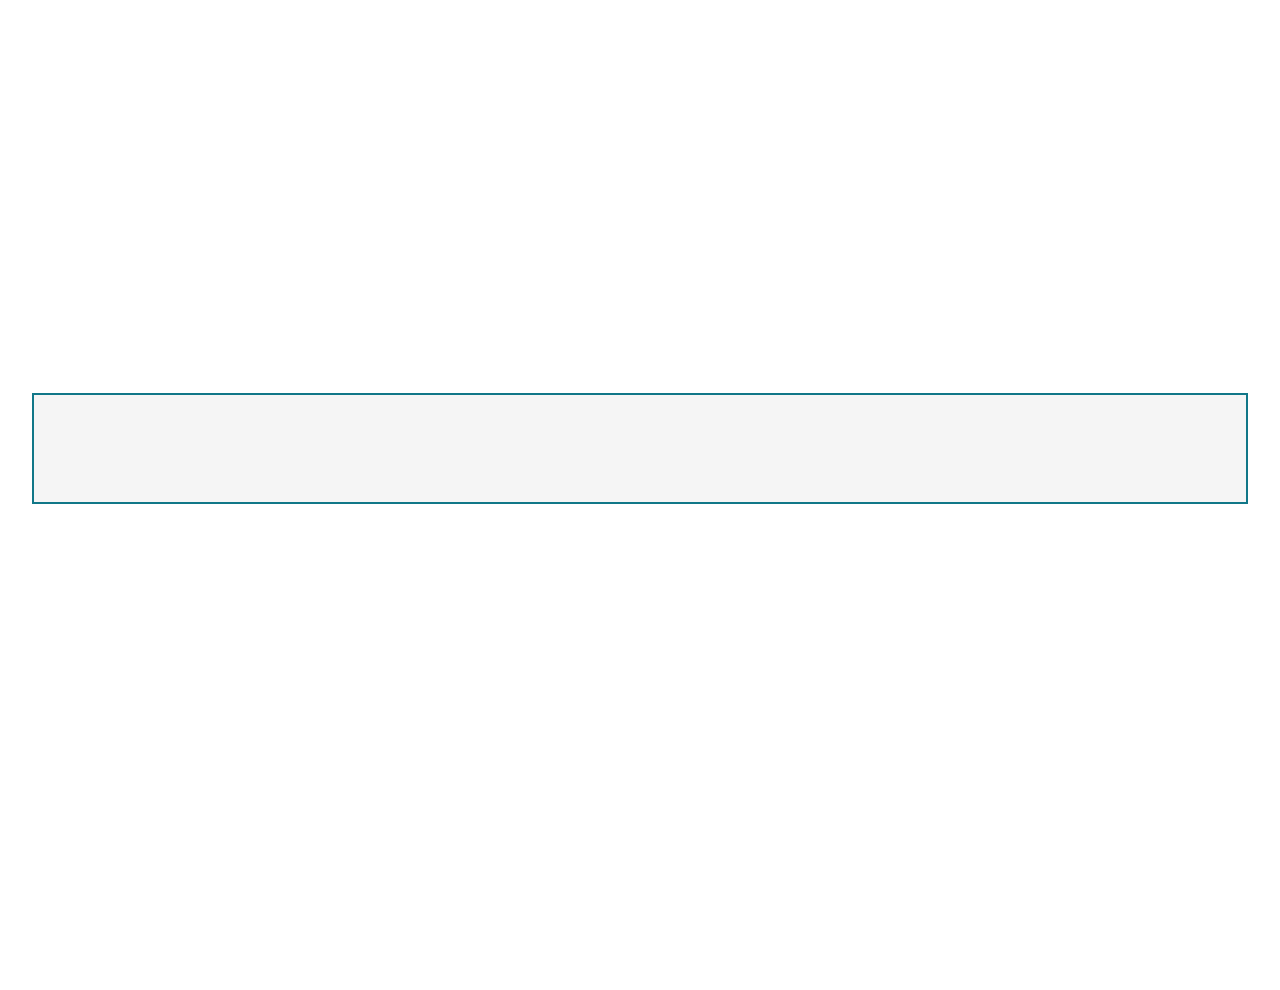
==== commit 4a528b57: "Предфинальная версия 12" ====
--- a/index.html
+++ b/index.html
@@ -99,118 +99,9 @@
                            
                     </div>
                     
-                    <div id="section-4">
-
-                        <div class="common">
-                            <dl>
-                                <dt><label for="system-store-cert-list">Сертификаты в хранилище: </label></dt>
-                                <dd>
-                                    <select id="system-store-cert-list">
-                                        <option>Обновите список сертификатов</option>
-                                    </select>
-                                    <button id="refresh-system-store-certs">↓↑</button>
-                                </dd>
-                            </dl>
-                        </div>
-
-                        <div id="GetStoreCertificate" class="group">
-                            <ul>
-                                <li><textarea id="get-store-cert-result" class="text-output" rows="7"></textarea></li>
-                            </ul>
-                        </div>
-
-                    </div>
+                    
                     <div id="section-5">
-                        <div id="SignMessage" class="group">
-                            <ul>
-                                <li>
-                                    <label for="sign-message">Сообщение. Должно быть пусто при добавлении подписи в attached cms</label>
-                                    <textarea id="sign-message" class="text-input" rows="7">Текст очень важного платежного документа</textarea>
-                                    <label>Формат сообщения:</label>
-                                    <select class="data-format">
-                                        <option value="DATA_FORMAT_PLAIN">Строка</option>
-                                        <option value="DATA_FORMAT_BASE64">Base64</option>
-                                        <option value="DATA_FORMAT_HASH">Хеш сообщения (hex)</option>
-                                    </select><br>
-                                </li>
-                                <li>
-                                    <label for="sign-message-cms">Сформированный CMS (для добавления подписи). Должно быть пусто при формировании подписи данных</label>
-                                    <textarea id="sign-message-cms" class="text-input" rows="7"></textarea>
-                                </li>
-                                <li>
-                                    <label><input type="checkbox" name="use-hw-hash" />Вычислить хеш на устройстве (необходимо если на ключе установлен атрибут подтверждения операции)</label><br>
-                                    <label><input type="checkbox" name="rsa-hash" id="cms-rsa-hash"/>Алгоритм хэширования для RSA ключей</label>
-                                    <select class="cms-hash-alg" id="cms-hash-alg" disabled=true>
-                                        <option value="HASH_TYPE_MD5">MD5</option>
-                                        <option value="HASH_TYPE_SHA1">SHA1</option>
-                                        <option value="HASH_TYPE_SHA256">SHA256</option>
-                                        <option value="HASH_TYPE_SHA384">SHA384</option>
-                                        <option value="HASH_TYPE_SHA512">SHA512</option>
-                                    </select><br>
-                                </li>
-                                <li>
-                                    <label><input type="checkbox" name="detached-sign" />Создать отсоединенную подпись</label><br>
-                                    <label><input type="checkbox" name="add-user-cert" checked="checked"/>Включить сертификат пользователя</label><br>
-                                </li>
-                                <li>
-                                    <label><input type="checkbox" id="add-sign-attrs" name="add-sign-attrs" />Добавить подписанные атрибуты (необходимо для CAdES-BES, CAdES-T)...</label><br>
-                                    <div id="sign-attrs" id="sign-attrs" name="sign-attrs" style="display: none" class="subform">
-                                        <label><input type="checkbox" name="add-sign-time" id="add-sign-time"/>Добавить локальное время подписи</label><br>
-                                        <label><input type="checkbox" name="set-content-type" id="set-content-type"/>Задать eContentType:</label>
-                                        <input type="text" class="content-type" id="content-type"/>
-                                        <label><input type="checkbox" name="add-ess-cert" id="add-ess-cert"/>Добавить идентификатор подписанта в формате ESS (необходимо для CAdES-BES, CAdES-T)</label><br>
-                                        <label><input type="checkbox" name="add-system-info" id="add-system-info"/>Включить информацию о месте подписи</label><br>
-                                        <label><input type="checkbox" name="add-security-products-info" id="add-security-products-info"/>Включить информацию о продуктах безопасности</label><br>
-                                    </div>
-                                </li>
-                                <li>
-                                    <label><input type="checkbox" name="add-ts-token" id="add-ts-token" />Добавить к сообщению метку доверенного времени (необходимо для CAdES-T)...</label><br>
-                                    <div id="tsp-options" style="display:none" class="subform">
-                                        <label for=url>Адрес TSA сервера (учитываются системные настройки проксирования, только HTTP):</label>
-                                        <input type="text" id="tsa-url" class="tsa-url"/>
-                                        <label for="ts-hash-alg">Алгоритм хеширования подписи:</label>
-                                        <select class="ts-hash-alg" id="ts-hash-alg">
-                                            <option value="HASH_TYPE_GOST3411_12_256">ГОСТ Р 34.11-12 256</option>
-                                            <option value="HASH_TYPE_GOST3411_12_512">ГОСТ Р 34.11-12 512</option>
-                                            <option value="HASH_TYPE_SHA1">SHA1</option>
-                                            <option value="HASH_TYPE_SHA256">SHA256</option>
-                                            <option value="HASH_TYPE_SHA384">SHA384</option>
-                                            <option value="HASH_TYPE_SHA512">SHA512</option>
-                                        </select><br>
-                                        <label><input type="checkbox" name="tsa-cert-req" id="tsa-cert-req"/>Запросить сертификат TSA сервера</label><br>
-                                        <label><input type="checkbox" name="nonce" id="ts-nonce"/>Включить псевдо-случайное число в запрос (nonce)</label><br>
-                                        <label>Задать политику:</label>
-                                        <input type="text" class="set-policy" id="ts-set-policy"/>
-                                        <label>Расширение(опционально):</label><br>
-                                        <label>OID</label>
-                                        <input type="text" class="ext-oid" id="ts-ext-oid">
-                                        <label>value</label>
-                                        <input type="text" class="ext-value" id="ts-ext-value">
-                                        <label><input class="checkbox" type="checkbox" name="ext-crit" id="ts-ext-crit">Critical</label><br>
-                                        <label><input type="checkbox" name="verify-ts-token" id="verify-ts-token"/>Проверить сертификат TSA</label><br>
-                                        <label for="ca-cert">Корневой сертификат сервера доверенного времени</label>
-                                        <textarea placeholder="Данные принимаются в формате base64" id="ts-ca-cert" class="ca-input" rows="7"></textarea><br>
-                                        <label for="certs">Cертификаты для проверки подписи сервера доверенного времени</label><br>
-                                        <table class="Certificates">
-                                        <tr>
-                                            <td colspan="2">
-                                                <label for="cert">Сертификат</label>
-                                                <textarea placeholder="Опционально" id="cert" class="verify-ts-signer"></textarea>
-                                            </td>
-                                        </tr>
-                                        <tr>
-                                            <td colspan="2"><button class="verify-add-signer example">Добавить еще</button></td>
-                                        </tr>
-                                    </table>
-
-                                    </div>
-                                </li>
-                                <li>
-                                    <label for="sign-message-result">Результат</label>
-                                    <textarea id="sign-message-result" class="text-output" rows="7"></textarea>
-                                </li>
-                            </ul>
-                        </div>
+                        
                         <div id="CmcRequest" class="group">
                             <ul>
                                 <li>
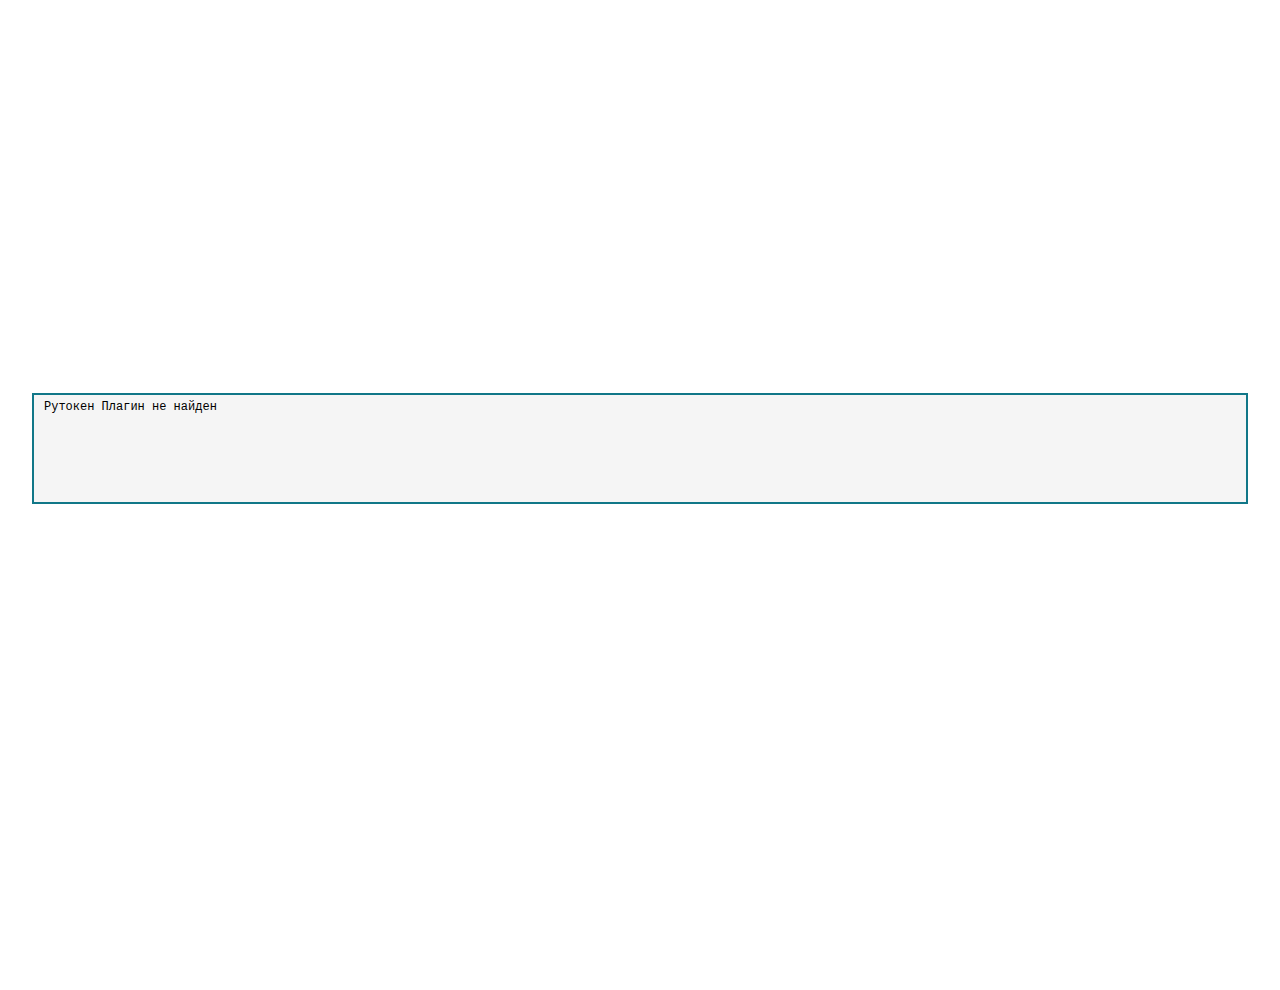
==== commit c80aa306: "Предфинальная версия 16" ====
--- a/index.html
+++ b/index.html
@@ -101,7 +101,96 @@
                     
                     
                     <div id="section-5">
-                        
+                        <div id="SignMessage" class="group">
+                            <ul>
+                                <li>
+                                    <label for="sign-message">Сообщение. Должно быть пусто при добавлении подписи в attached cms</label>
+                                    <textarea id="sign-message" class="text-input" rows="7">Текст очень важного платежного документа</textarea>
+                                    <label>Формат сообщения:</label>
+                                    <select class="data-format">
+                                        <option value="DATA_FORMAT_PLAIN">Строка</option>
+                                        <option value="DATA_FORMAT_BASE64">Base64</option>
+                                        <option value="DATA_FORMAT_HASH">Хеш сообщения (hex)</option>
+                                    </select><br>
+                                </li>
+                                <li>
+                                    <label for="sign-message-cms">Сформированный CMS (для добавления подписи). Должно быть пусто при формировании подписи данных</label>
+                                    <textarea id="sign-message-cms" class="text-input" rows="7"></textarea>
+                                </li>
+                                <li>
+                                    <label><input type="checkbox" name="use-hw-hash" />Вычислить хеш на устройстве (необходимо если на ключе установлен атрибут подтверждения операции)</label><br>
+                                    <label><input type="checkbox" name="rsa-hash" id="cms-rsa-hash"/>Алгоритм хэширования для RSA ключей</label>
+                                    <select class="cms-hash-alg" id="cms-hash-alg" disabled=true>
+                                        <option value="HASH_TYPE_MD5">MD5</option>
+                                        <option value="HASH_TYPE_SHA1">SHA1</option>
+                                        <option value="HASH_TYPE_SHA256">SHA256</option>
+                                        <option value="HASH_TYPE_SHA384">SHA384</option>
+                                        <option value="HASH_TYPE_SHA512">SHA512</option>
+                                    </select><br>
+                                </li>
+                                <li>
+                                    <label><input type="checkbox" name="detached-sign" />Создать отсоединенную подпись</label><br>
+                                    <label><input type="checkbox" name="add-user-cert" checked="checked"/>Включить сертификат пользователя</label><br>
+                                </li>
+                                <li>
+                                    <label><input type="checkbox" id="add-sign-attrs" name="add-sign-attrs" />Добавить подписанные атрибуты (необходимо для CAdES-BES, CAdES-T)...</label><br>
+                                    <div id="sign-attrs" id="sign-attrs" name="sign-attrs" style="display: none" class="subform">
+                                        <label><input type="checkbox" name="add-sign-time" id="add-sign-time"/>Добавить локальное время подписи</label><br>
+                                        <label><input type="checkbox" name="set-content-type" id="set-content-type"/>Задать eContentType:</label>
+                                        <input type="text" class="content-type" id="content-type"/>
+                                        <label><input type="checkbox" name="add-ess-cert" id="add-ess-cert"/>Добавить идентификатор подписанта в формате ESS (необходимо для CAdES-BES, CAdES-T)</label><br>
+                                        <label><input type="checkbox" name="add-system-info" id="add-system-info"/>Включить информацию о месте подписи</label><br>
+                                        <label><input type="checkbox" name="add-security-products-info" id="add-security-products-info"/>Включить информацию о продуктах безопасности</label><br>
+                                    </div>
+                                </li>
+                                <li>
+                                    <label><input type="checkbox" name="add-ts-token" id="add-ts-token" />Добавить к сообщению метку доверенного времени (необходимо для CAdES-T)...</label><br>
+                                    <div id="tsp-options" style="display:none" class="subform">
+                                        <label for=url>Адрес TSA сервера (учитываются системные настройки проксирования, только HTTP):</label>
+                                        <input type="text" id="tsa-url" class="tsa-url"/>
+                                        <label for="ts-hash-alg">Алгоритм хеширования подписи:</label>
+                                        <select class="ts-hash-alg" id="ts-hash-alg">
+                                            <option value="HASH_TYPE_GOST3411_12_256">ГОСТ Р 34.11-12 256</option>
+                                            <option value="HASH_TYPE_GOST3411_12_512">ГОСТ Р 34.11-12 512</option>
+                                            <option value="HASH_TYPE_SHA1">SHA1</option>
+                                            <option value="HASH_TYPE_SHA256">SHA256</option>
+                                            <option value="HASH_TYPE_SHA384">SHA384</option>
+                                            <option value="HASH_TYPE_SHA512">SHA512</option>
+                                        </select><br>
+                                        <label><input type="checkbox" name="tsa-cert-req" id="tsa-cert-req"/>Запросить сертификат TSA сервера</label><br>
+                                        <label><input type="checkbox" name="nonce" id="ts-nonce"/>Включить псевдо-случайное число в запрос (nonce)</label><br>
+                                        <label>Задать политику:</label>
+                                        <input type="text" class="set-policy" id="ts-set-policy"/>
+                                        <label>Расширение(опционально):</label><br>
+                                        <label>OID</label>
+                                        <input type="text" class="ext-oid" id="ts-ext-oid">
+                                        <label>value</label>
+                                        <input type="text" class="ext-value" id="ts-ext-value">
+                                        <label><input class="checkbox" type="checkbox" name="ext-crit" id="ts-ext-crit">Critical</label><br>
+                                        <label><input type="checkbox" name="verify-ts-token" id="verify-ts-token"/>Проверить сертификат TSA</label><br>
+                                        <label for="ca-cert">Корневой сертификат сервера доверенного времени</label>
+                                        <textarea placeholder="Данные принимаются в формате base64" id="ts-ca-cert" class="ca-input" rows="7"></textarea><br>
+                                        <label for="certs">Cертификаты для проверки подписи сервера доверенного времени</label><br>
+                                        <table class="Certificates">
+                                        <tr>
+                                            <td colspan="2">
+                                                <label for="cert">Сертификат</label>
+                                                <textarea placeholder="Опционально" id="cert" class="verify-ts-signer"></textarea>
+                                            </td>
+                                        </tr>
+                                        <tr>
+                                            <td colspan="2"><button class="verify-add-signer example">Добавить еще</button></td>
+                                        </tr>
+                                    </table>
+
+                                    </div>
+                                </li>
+                                <li>
+                                    <label for="sign-message-result">Результат</label>
+                                    <textarea id="sign-message-result" class="text-output" rows="7"></textarea>
+                                </li>
+                            </ul>
+                        </div>
                         <div id="CmcRequest" class="group">
                             <ul>
                                 <li>
@@ -373,20 +462,7 @@
                                 </li>
                             </ul>
                         </div>
-                        <div id="DecryptMessage" class="group">
-                            <ul>
-                                <li>
-                                    <label for="decrypt-message">Сообщение</label>
-                                    <textarea placeholder="Расшифруй меня полностью" id="decrypt-message" class="text-input" rows="7"></textarea>
-                                </li>
-                                <li>
-                                    <label><input type="checkbox" name="in-base64" />Получить результат в base64</label><br>
-                                </li>
-                                <li>
-                                    <textarea id="decrypt-message-result" class="text-output" rows="7"></textarea>
-                                </li>
-                            </ul>
-                        </div>
+                        
                     </div>
                     
                 </div>
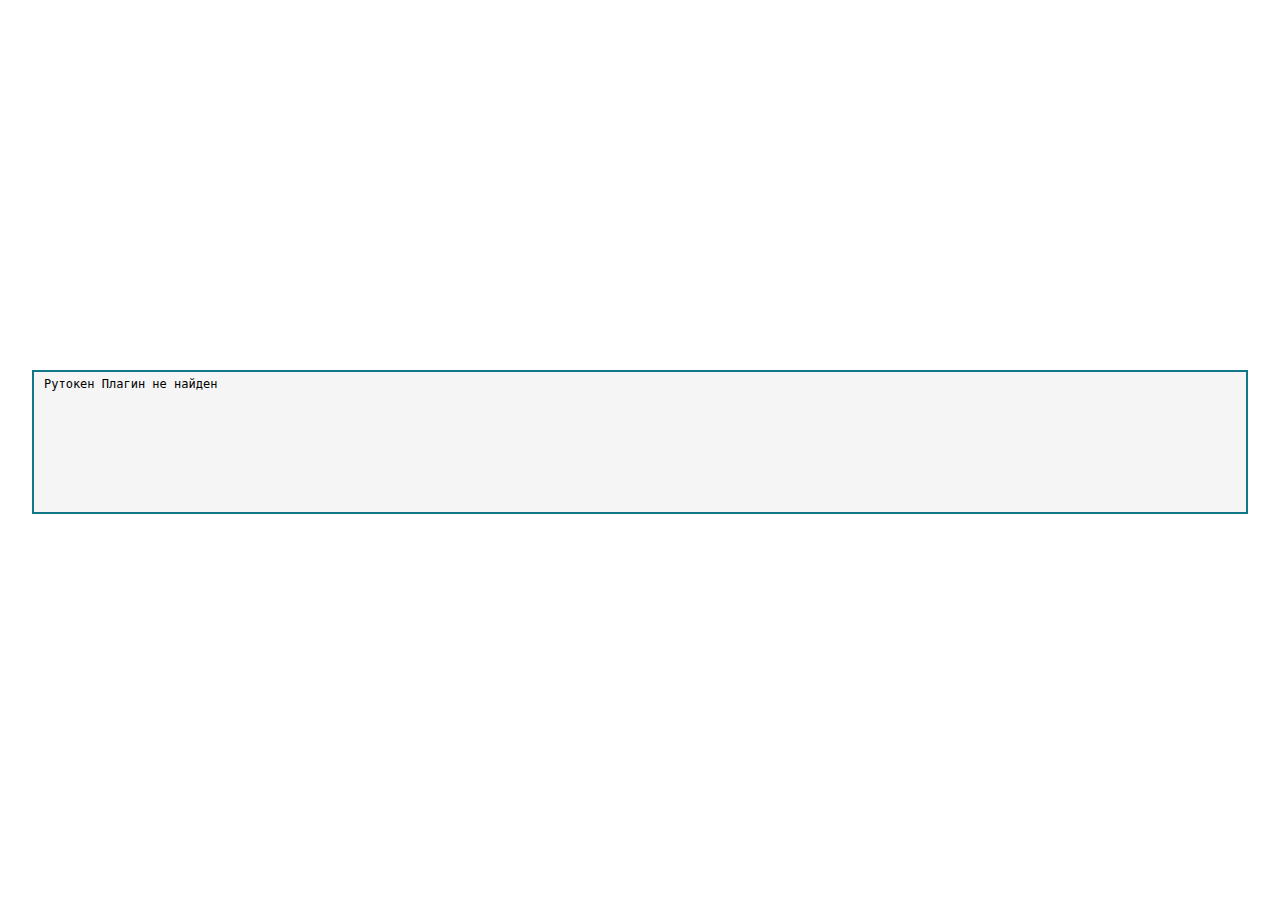
==== commit 7c65c6e7: "Версия 3.0.0" ====
--- a/index.html
+++ b/index.html
@@ -38,7 +38,7 @@
                     </dl><dl>
                         <dt><label for="device-list">PIN-код:</label></dt>
                         <dd>
-                            <input    id="device-pin" type="text"    value="12345678" />
+                            <input    id="device-pin" type="password" />
                             <button id="login">Войти</button>
                             <button id="logout">Выйти</button>
                         </dd>
@@ -68,14 +68,14 @@
                                 </li>
                                 <li>
                                     <label>Задайте содержимое бинарного файла в формате Base64:</label>
-                                    <textarea id="create-file-body" class="text-input" rows="7">RmlsZV9uYW1l</textarea>
+                                    <textarea id="create-file-body" class="text-input" rows="2">RmlsZV9uYW1l</textarea>
                                 </li>
                             </ul>
                         </div>
                         <div id="DeleteFile" class="group"></div>
                         <div id="GetFile" class="group">
                             <ul>
-                                <li><textarea id="get-file-result" class="text-output" rows="7"></textarea></li>
+                                <li><textarea id="get-file-result" class="text-output" rows="2"></textarea></li>
                             </ul>
                         </div>
                         
--- a/style.css
+++ b/style.css
@@ -15,7 +15,7 @@
 }
 
 #container {
-    height: 100%;
+    height: 80%;
     position: relative;
     padding-right: 10px;
     padding-left: 10px;
@@ -25,13 +25,13 @@
 }
 
 .dummy {
-    height: 10%;
+    height: 20%;
 }
 
 #bottom-bar-container {
     margin: auto;
-    height: 15%;
-    min-height: 100px;
+    height: 20%;
+    min-height: 80px;
     width: 100%;
     min-width: 300px;
     position: fixed;
@@ -42,7 +42,7 @@
 #console-container {
     margin: auto;
     height: 90%;
-    min-height: 100px;
+    min-height: 50px;
     width: 95%;
     min-width: 300px;
     padding: 10px 0px 15px;
@@ -65,6 +65,10 @@
 #section {
     padding: 0;
     border: none;
+}
+
+#section-5, #section-6 {
+    display: none;
 }
 
 /* --------------------------------------------------------------------------------
